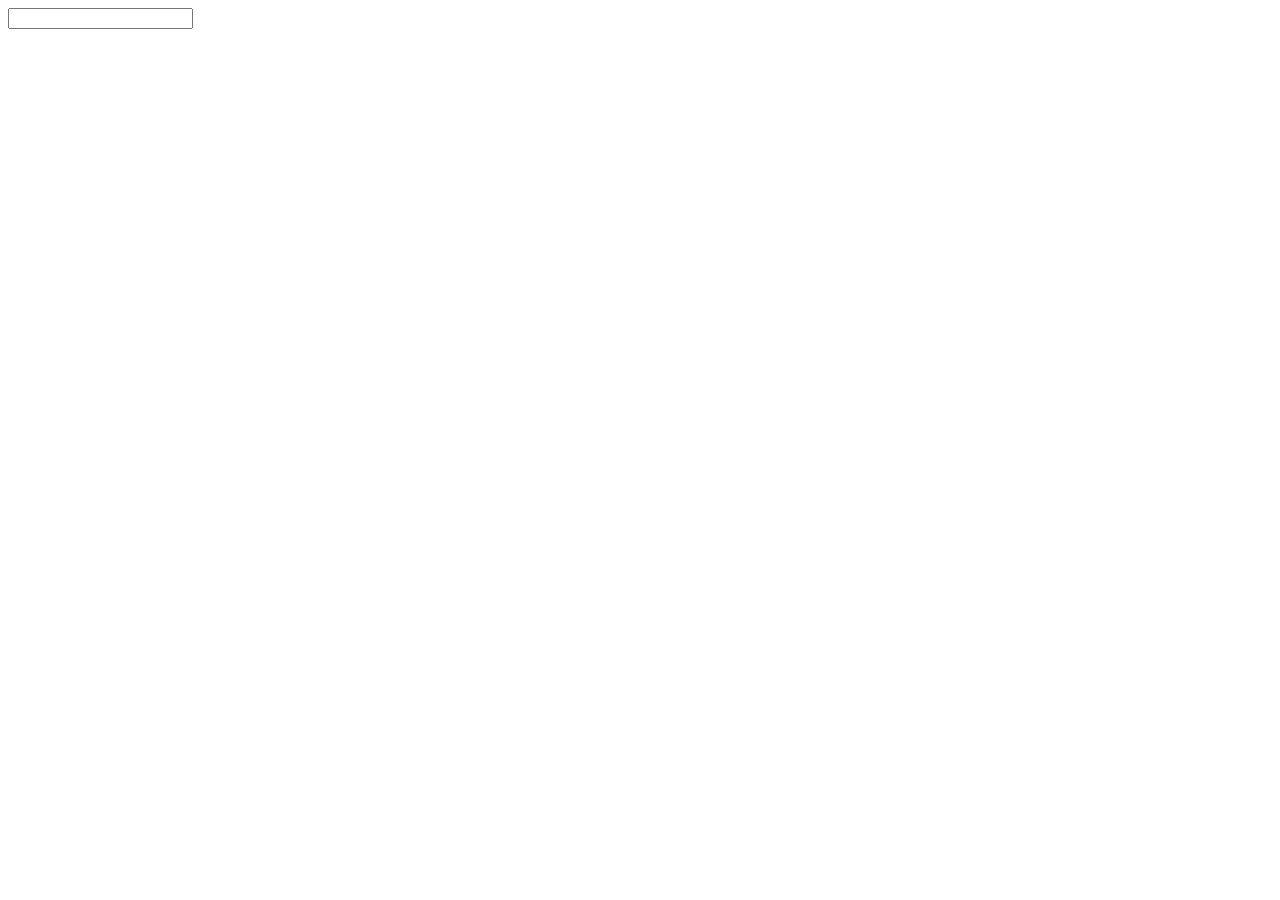
==== index2.html @ 0fe6253c "first command" ====
<!DOCTYPE html>
<html lang="en">
  <head>
    <meta charset="utf-8">
    <title>cards</title>
    <link rel="stylesheet" href="./style.css">
    <script src="./script.js"></script>
    <script src="../jquery-3.6.0.min.js"></script>
    <meta name="viewport" content="width=device-width, initial-scale=1.0, maximum-scale=1.0, user-scalable=0">
  </head>
  <body>
    <!-- page content -->
  <input />
<script>

class Card {
  constructor(suit,no,vis) {
    this.suit = suit;
    this.no = no;
    this.vis = vis;
  }
  toString = function() {
//    return(this.suit + this.no.toString(16) + this.vis);
    if(this.vis)
      return(this.suit + this.no.toString(16));
    return "xx";
  }
}

const shuffleDeck = function() {
  const initDeck = function(deck) {
    for(let suits = 0; suits < 4; suits++) {
      for(let nos = 0; nos < 13; nos++) {
        deck.push(new Card(suits, nos, 0));
      }
    }
  }
  
  const deck = [], deck2 = [];
  initDeck(deck);
  while(deck.length > 0) {  
    let idx = Math.floor(Math.random() * deck.length);
    deck2.push(deck[idx]);
    deck.splice(idx, 1);
  }
  return deck2;
}

const deck = shuffleDeck();

//$("body").html("<pre>" + deck.map(m => m.toString()).join(',') + "</pre>");

const main=[];

for(let i = 0; i < 7; i++) {
  main.push([]);
}

const discard=[];
for(let i = 0; i < 4; i++) {
  discard.push([]);
}

const stack=[[], []];

deck.forEach(m => stack[1].push(m));

for(let i = 0; i < 7; i++) {
  for(let j = i; j < 7; j++) {
    if (j == i)
      stack[1][0].vis = 1;
    main[j].push(stack[1][0]);
    stack[1].splice(0, 1);
  }
}

stack[1].forEach(m => m.vis = 1);

let drawField = function() {
  let line = "";
  for(let i = 0; i<4; i++) {
    line += discard[i].length == 0 ? "   " : discard[i][discard[i].length].toString() + " ";
  }  
  for(let i = 0; i<3; i++) {
    line += (stack[0].length - 3 + i) < 0 ? "   " : stack[0][stack[0].length - 3 + i].toString() + " ";
  }
  line += "\n\n";

  let maxlen = 0;
  main.forEach(m => {if (maxlen < m.length) {maxlen = m.length}});

  for(let j = 0; j < maxlen; j++) {
    for(let i = 0; i < 7; i++) {
       //console.log(i + " " + j + " " + (main[i].length - 1));
       line += j < main[i].length ? main[i][j].toString() + " " : "   ";
    }
    line += "\n";
  }
  $("pre").remove(); 
  $("body").append("<pre>" + line + "</pre>");
}

drawField();


procCmd = function(cmd) {
  switch(cmd) {
    case "s":
      if(stack[1].length === 0) {
        while(stack[0].length > 0) {
          stack[1].push(stack[0][0]);
          stack[0].splice(0,1);
        }        
      }
      for(let i = 0; i < 3; i++) {
        if (stack[1].length > 0) {
          stack[0].push(stack[1][0]);
          stack[1].splice(0,1);
        }
      }
      drawField();
      break;
    default:
      console.log("command " + cmd + " is not supported");
  }
}


$("input").on("keypress", function (e) {
    if(e.key === 'Enter') {
        e.preventDefault();
        //console.log($("input").val());
        procCmd($("input").val());
    }
});


/*  function dragstart_handler(ev) {
    ev.preventDefault();
    // Add the target element's id to the data transfer object
//    ev.dataTransfer.setData("application/my-app", ev.target.id);
  //  ev.dataTransfer.effectAllowed = "move";
    //console.log('start');
  const touches = ev.changedTouches;
const viewportOffset = ev.target.getBoundingClientRect();
// these are relative to the viewport, i.e. the window
//var top = viewportOffset.top;
//var left = viewportOffset.left;
//console.log((viewportOffset.top)  + ' ' + (viewportOffset.left));
//console.log((-viewportOffset.top + touches[0].pageY -6.5)  + ' ' + (-viewportOffset.left + touches[0].pageX - 4.5));
ev.target.setAttribute("touchstartoffset", 
  (-viewportOffset.top + touches[0].pageY -6.5)  + ',' + (-viewportOffset.left + touches[0].pageX - 4.5));
  }
  function dragover_handler(ev) {
    ev.preventDefault();
   // ev.dataTransfer.dropEffect = "move";
    //console.log('move');
  const touches = ev.changedTouches;
//console.log(touches[0].pageX + ' ' + touches[0].pageY);
//console.log(ev);
//console.log(ev.target.getAttribute("touchstartoffset").split(',')[0]);
//console.log(Number(ev.target.getAttribute("touchstartoffset").split[0]));
//console.log((touches[0].pageY + Number(ev.target.getAttribute("touchstartoffset").split[0])) + 'px');
ev.target.closest(".outerspan").style.top = (touches[0].pageY - Number(ev.target.getAttribute("touchstartoffset").split(',')[0])) + 'px';
ev.target.closest(".outerspan").style.left = (touches[0].pageX - Number(ev.target.getAttribute("touchstartoffset").split(',')[1])) + 'px';
//ev.target.closest(".outerspan").style.top = touches[0].pageY + 'px';
//ev.target.closest(".outerspan").style.left = touches[0].pageX + 'px';
//console.log(ev.target.style.top);
//console.log(ev.target.style.left);
//console.log(touches[0].pageX + ' ' + touches[0].pageY);

  }
  function drop_handler(ev) {
    ev.preventDefault();
    // Get the id of the target and add the moved element to the target's DOM
   // const data = ev.dataTransfer.getData("application/my-app");
   // ev.target.prepend(document.getElementById(data));
  }



var num = 0x1f0a0;

cardString = function (cardNum,suit) {
  var red = suit == 0x10 || suit == 0x20 ? 1 : 0; 
  //console.log(red);
  //console.log( '<span draggable="true">' + ((red)?'<mark class="red">':''));// + '&#x' + (num+cardNum+suit).toString(16) + ';' + red?'</mark>':''+'</span>';
//  return '<span draggable="true" class="outerspan" id="' 
  return '<span class="outerspan" id="' 
    + (num+cardNum+suit).toString()  
    + '" ontouchstart="dragstart_handler(event)" >' 
    + ((red)?'<mark class="red">':'') 
    + '<span class="innerspan">&#x' 
    + (num+cardNum+suit).toString(16) 
    + ';</span>' 
    + ((red)?'</mark>':'') 
    + '</span>';
};

window.addEventListener('load', function() {
  //var strnum = '&#x' + num.toString(16) + ';';
  var strnum = cardString(0,0);
  for(var i=1; i<0xf; i++) {
    //strnum += '&#x' + (num+i).toString(16) + ';';
    //strnum += '<mark class="red">&#x' + (num+i+0x10).toString(16) + ';</mark>';
    //strnum += '<mark class="red">&#x' + (num+i+0x20).toString(16) + ';</mark>';
    //strnum += '&#x' + (num+i+0x30).toString(16) + ';';
    //console.log(cardString(i, 0));
    strnum += cardString(i, 0);
    strnum += cardString(i, 0x10);
    strnum += cardString(i, 0x20);
    strnum += cardString(i, 0x30);
  }
  document.getElementById("main").innerHTML = strnum;
});
*/
</script>
<!--<div id="main" ontouchstop="drop_handler(event)" ontouchmove="dragover_handler(event)"  ondrop="drop_handler(event)" ondragover="dragover_handler(event)" />-->
<!--<div id="main" ontouchstop="drop_handler(event)" ontouchmove="dragover_handler(event)" />-->
  </body>
</html>
---- style.css ----
mark.red {
color:#ff0000;
background:none;
}
span{
cursor:pointer;
line-height: 67px;
}
span.innerspan {
margin: -3.5px;
}
span.outerspan {
position:fixed;
background:white;
height:65px;
width:49.5px;
overflow:hidden;
}
div#main {
font-size:80px;
height:500px;
}
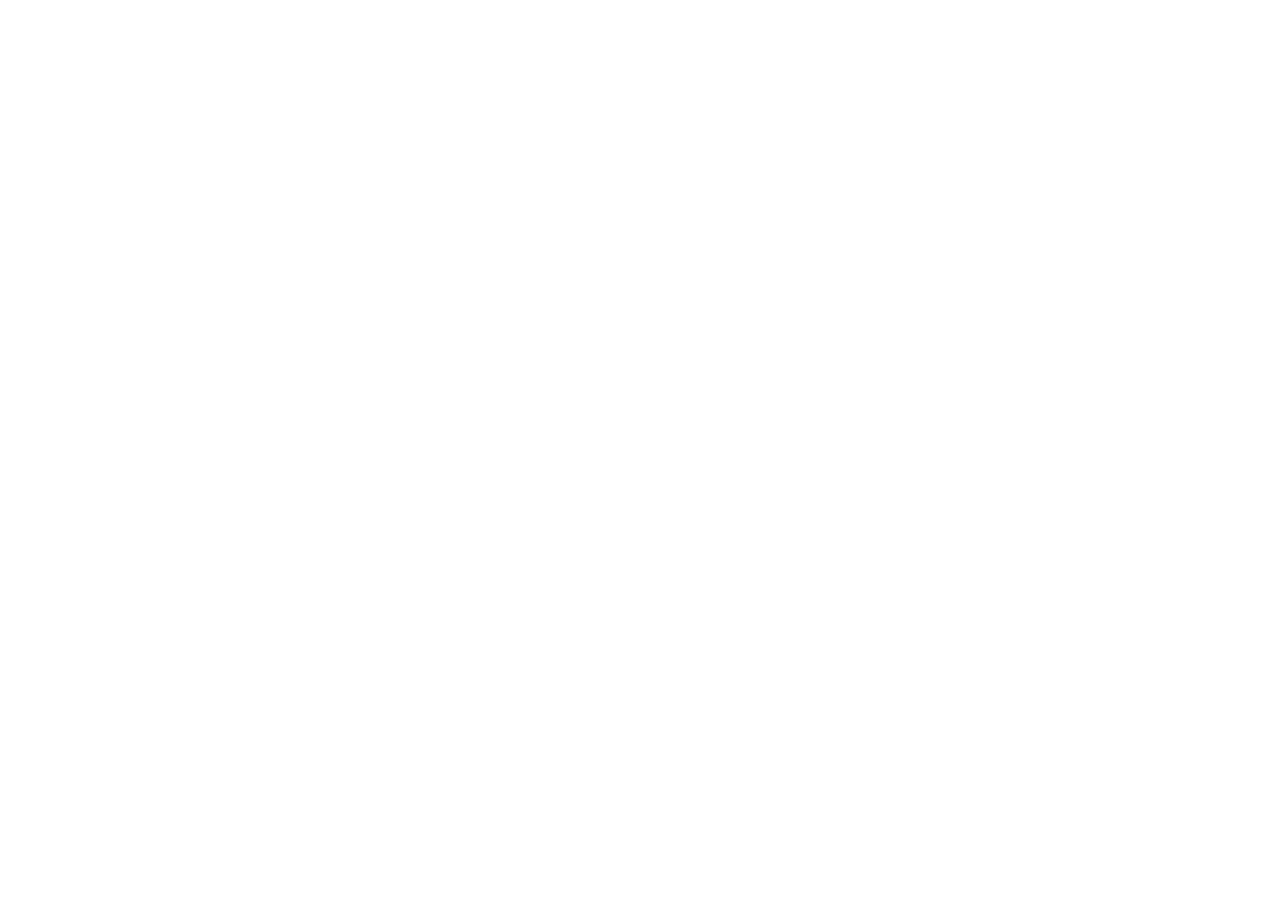
==== commit 233b1e84: "resurrecting data drawing approach more redrawing" ====
--- a/index2.html
+++ b/index2.html
@@ -4,218 +4,11 @@
     <meta charset="utf-8">
     <title>cards</title>
     <link rel="stylesheet" href="./style.css">
-    <script src="./script.js"></script>
+    <script src="./script2.js" defer></script>
     <script src="../jquery-3.6.0.min.js"></script>
-    <meta name="viewport" content="width=device-width, initial-scale=1.0, maximum-scale=1.0, user-scalable=0">
+    <meta name="viewport" content="width=device-width, initial-scale=0.8, maximum-scale=0.8, user-scalable=0">
   </head>
   <body>
-    <!-- page content -->
-  <input />
-<script>
-
-class Card {
-  constructor(suit,no,vis) {
-    this.suit = suit;
-    this.no = no;
-    this.vis = vis;
-  }
-  toString = function() {
-//    return(this.suit + this.no.toString(16) + this.vis);
-    if(this.vis)
-      return(this.suit + this.no.toString(16));
-    return "xx";
-  }
-}
-
-const shuffleDeck = function() {
-  const initDeck = function(deck) {
-    for(let suits = 0; suits < 4; suits++) {
-      for(let nos = 0; nos < 13; nos++) {
-        deck.push(new Card(suits, nos, 0));
-      }
-    }
-  }
-  
-  const deck = [], deck2 = [];
-  initDeck(deck);
-  while(deck.length > 0) {  
-    let idx = Math.floor(Math.random() * deck.length);
-    deck2.push(deck[idx]);
-    deck.splice(idx, 1);
-  }
-  return deck2;
-}
-
-const deck = shuffleDeck();
-
-//$("body").html("<pre>" + deck.map(m => m.toString()).join(',') + "</pre>");
-
-const main=[];
-
-for(let i = 0; i < 7; i++) {
-  main.push([]);
-}
-
-const discard=[];
-for(let i = 0; i < 4; i++) {
-  discard.push([]);
-}
-
-const stack=[[], []];
-
-deck.forEach(m => stack[1].push(m));
-
-for(let i = 0; i < 7; i++) {
-  for(let j = i; j < 7; j++) {
-    if (j == i)
-      stack[1][0].vis = 1;
-    main[j].push(stack[1][0]);
-    stack[1].splice(0, 1);
-  }
-}
-
-stack[1].forEach(m => m.vis = 1);
-
-let drawField = function() {
-  let line = "";
-  for(let i = 0; i<4; i++) {
-    line += discard[i].length == 0 ? "   " : discard[i][discard[i].length].toString() + " ";
-  }  
-  for(let i = 0; i<3; i++) {
-    line += (stack[0].length - 3 + i) < 0 ? "   " : stack[0][stack[0].length - 3 + i].toString() + " ";
-  }
-  line += "\n\n";
-
-  let maxlen = 0;
-  main.forEach(m => {if (maxlen < m.length) {maxlen = m.length}});
-
-  for(let j = 0; j < maxlen; j++) {
-    for(let i = 0; i < 7; i++) {
-       //console.log(i + " " + j + " " + (main[i].length - 1));
-       line += j < main[i].length ? main[i][j].toString() + " " : "   ";
-    }
-    line += "\n";
-  }
-  $("pre").remove(); 
-  $("body").append("<pre>" + line + "</pre>");
-}
-
-drawField();
-
-
-procCmd = function(cmd) {
-  switch(cmd) {
-    case "s":
-      if(stack[1].length === 0) {
-        while(stack[0].length > 0) {
-          stack[1].push(stack[0][0]);
-          stack[0].splice(0,1);
-        }        
-      }
-      for(let i = 0; i < 3; i++) {
-        if (stack[1].length > 0) {
-          stack[0].push(stack[1][0]);
-          stack[1].splice(0,1);
-        }
-      }
-      drawField();
-      break;
-    default:
-      console.log("command " + cmd + " is not supported");
-  }
-}
-
-
-$("input").on("keypress", function (e) {
-    if(e.key === 'Enter') {
-        e.preventDefault();
-        //console.log($("input").val());
-        procCmd($("input").val());
-    }
-});
-
-
-/*  function dragstart_handler(ev) {
-    ev.preventDefault();
-    // Add the target element's id to the data transfer object
-//    ev.dataTransfer.setData("application/my-app", ev.target.id);
-  //  ev.dataTransfer.effectAllowed = "move";
-    //console.log('start');
-  const touches = ev.changedTouches;
-const viewportOffset = ev.target.getBoundingClientRect();
-// these are relative to the viewport, i.e. the window
-//var top = viewportOffset.top;
-//var left = viewportOffset.left;
-//console.log((viewportOffset.top)  + ' ' + (viewportOffset.left));
-//console.log((-viewportOffset.top + touches[0].pageY -6.5)  + ' ' + (-viewportOffset.left + touches[0].pageX - 4.5));
-ev.target.setAttribute("touchstartoffset", 
-  (-viewportOffset.top + touches[0].pageY -6.5)  + ',' + (-viewportOffset.left + touches[0].pageX - 4.5));
-  }
-  function dragover_handler(ev) {
-    ev.preventDefault();
-   // ev.dataTransfer.dropEffect = "move";
-    //console.log('move');
-  const touches = ev.changedTouches;
-//console.log(touches[0].pageX + ' ' + touches[0].pageY);
-//console.log(ev);
-//console.log(ev.target.getAttribute("touchstartoffset").split(',')[0]);
-//console.log(Number(ev.target.getAttribute("touchstartoffset").split[0]));
-//console.log((touches[0].pageY + Number(ev.target.getAttribute("touchstartoffset").split[0])) + 'px');
-ev.target.closest(".outerspan").style.top = (touches[0].pageY - Number(ev.target.getAttribute("touchstartoffset").split(',')[0])) + 'px';
-ev.target.closest(".outerspan").style.left = (touches[0].pageX - Number(ev.target.getAttribute("touchstartoffset").split(',')[1])) + 'px';
-//ev.target.closest(".outerspan").style.top = touches[0].pageY + 'px';
-//ev.target.closest(".outerspan").style.left = touches[0].pageX + 'px';
-//console.log(ev.target.style.top);
-//console.log(ev.target.style.left);
-//console.log(touches[0].pageX + ' ' + touches[0].pageY);
-
-  }
-  function drop_handler(ev) {
-    ev.preventDefault();
-    // Get the id of the target and add the moved element to the target's DOM
-   // const data = ev.dataTransfer.getData("application/my-app");
-   // ev.target.prepend(document.getElementById(data));
-  }
-
-
-
-var num = 0x1f0a0;
-
-cardString = function (cardNum,suit) {
-  var red = suit == 0x10 || suit == 0x20 ? 1 : 0; 
-  //console.log(red);
-  //console.log( '<span draggable="true">' + ((red)?'<mark class="red">':''));// + '&#x' + (num+cardNum+suit).toString(16) + ';' + red?'</mark>':''+'</span>';
-//  return '<span draggable="true" class="outerspan" id="' 
-  return '<span class="outerspan" id="' 
-    + (num+cardNum+suit).toString()  
-    + '" ontouchstart="dragstart_handler(event)" >' 
-    + ((red)?'<mark class="red">':'') 
-    + '<span class="innerspan">&#x' 
-    + (num+cardNum+suit).toString(16) 
-    + ';</span>' 
-    + ((red)?'</mark>':'') 
-    + '</span>';
-};
-
-window.addEventListener('load', function() {
-  //var strnum = '&#x' + num.toString(16) + ';';
-  var strnum = cardString(0,0);
-  for(var i=1; i<0xf; i++) {
-    //strnum += '&#x' + (num+i).toString(16) + ';';
-    //strnum += '<mark class="red">&#x' + (num+i+0x10).toString(16) + ';</mark>';
-    //strnum += '<mark class="red">&#x' + (num+i+0x20).toString(16) + ';</mark>';
-    //strnum += '&#x' + (num+i+0x30).toString(16) + ';';
-    //console.log(cardString(i, 0));
-    strnum += cardString(i, 0);
-    strnum += cardString(i, 0x10);
-    strnum += cardString(i, 0x20);
-    strnum += cardString(i, 0x30);
-  }
-  document.getElementById("main").innerHTML = strnum;
-});
-*/
-</script>
-<!--<div id="main" ontouchstop="drop_handler(event)" ontouchmove="dragover_handler(event)"  ondrop="drop_handler(event)" ondragover="dragover_handler(event)" />-->
-<!--<div id="main" ontouchstop="drop_handler(event)" ontouchmove="dragover_handler(event)" />-->
+  <div id="main" />  
   </body>
 </html>
--- a/style.css
+++ b/style.css
@@ -1,22 +1,77 @@
+span.outerspan.move {
+    background-color: white;
+}
+
+span.outerspan[currLane = "5"][currLevel = "true"] {
+    transition:transform 1s;
+}
+
+span.innerspan.place {
+    font-size: 40px;
+    margin: 0;
+    display: flex;
+    justify-content: center;
+    line-height: 66px;
+    color: rgba(0, 0, 0, 0.4);
+}
+
+span.innerspan.place.red {
+    color: rgba(255, 0, 0, 0.4);
+}
+
 mark.red {
-color:#ff0000;
-background:none;
+    color: #ff0000;
+    background: none;
 }
-span{
-cursor:pointer;
-line-height: 67px;
+
+span {
+    cursor: pointer;
+    margin-top: -5px;
 }
+
 span.innerspan {
-margin: -3.5px;
+    display: flex;
+    justify-content: left;
 }
+
+span.suit {
+    font-family: Emoji;
+}
+
 span.outerspan {
-position:fixed;
-background:white;
-height:65px;
-width:49.5px;
-overflow:hidden;
+    position: fixed;
+    background: white;
+    height: 69px;
+    width: 56px;
+    border-style: solid;
+    border-width: 2px;
+    border-radius: 7px;
+    overflow: hidden;
 }
+
 div#main {
-font-size:80px;
-height:500px;
+    font-size: 30px;
+    font-family: Text;
+    width: 425px;
+    height: 440px;
 }
+
+@font-face {
+    font-family: "Noto";
+    src: url("../assets/NotoSansSymbols2-Regular.ttf") format("truetype");
+}
+
+@font-face {
+    font-family: "Emoji";
+    src: url("../assets/NotoColorEmoji-Regular.ttf") format("truetype");
+}
+
+@font-face {
+    font-family: "Text";
+    src: url("../assets/ShareTechMono-Regular.ttf") format("truetype");
+}
+
+button {
+    position: fixed;
+    font-family: Text;
+}
